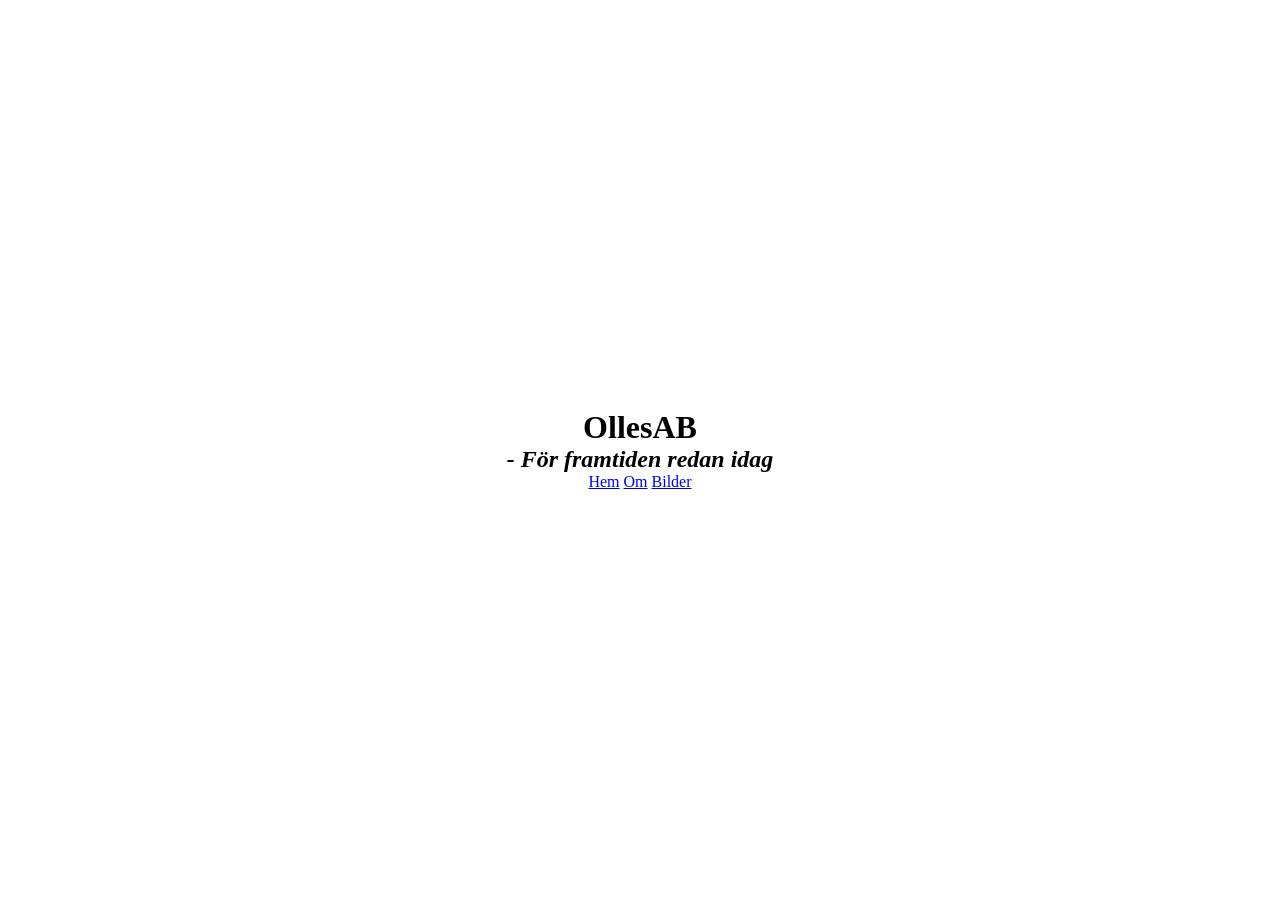
==== index.html @ 4ab4325e "Alpha 0.0" ====
<!DOCTYPE html>
<html lang="en">
<head>
    <meta charset="UTF-8">
    <meta name="viewport" content="width=device-width, initial-scale=1.0">
    <link rel="stylesheet" href="style.css">
    <title>Document</title>
</head>
<body>
    <header>
        <h1>OllesAB</h1>
        <h2><i>- För framtiden redan idag</i></h2>
    </header>
    <nav>
        <a href="index.html">Hem</a>
        <a href="about.html">Om</a>
        <a href="picture.html">Bilder</a>
    </nav>
    <main>

    </main>
    <footer>

    </footer>
</body>
</html>
---- style.css ----
*{
    margin: 0;
    padding: 0;
    box-sizing: border-box;
}

body{
    background-image: res/backdrop.jpg;
    margin: 0;
    display: flex;
    flex-direction: column;
    place-content: center;
    justify-content: center;
    align-items: center;
    text-align: center;
    min-height: 100dvh;
}
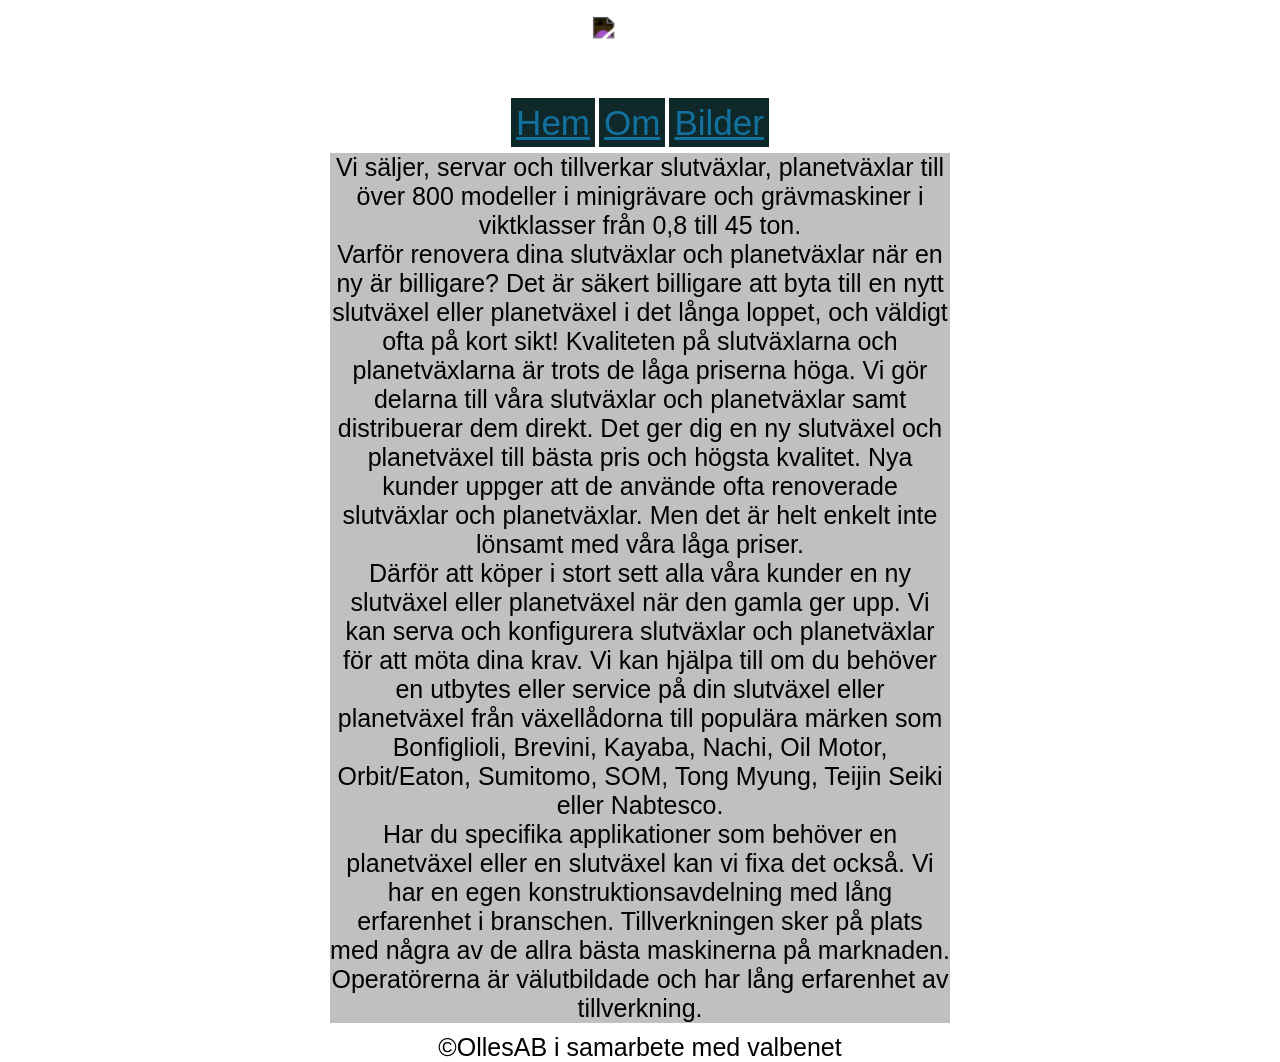
==== commit b89908b1: "Alpha 1.0" ====
--- a/index.html
+++ b/index.html
@@ -6,10 +6,12 @@
     <link rel="stylesheet" href="style.css">
     <title>Document</title>
 </head>
-<body>
+<body class="">
     <header>
-        <h1>OllesAB</h1>
-        <h2><i>- För framtiden redan idag</i></h2>
+        <div class="logo">
+            <img src="https://ollesab.mockelngymnasiet.com/res/OllLogo.gif" alt="Logotyp">
+        </div>
+            <h2><i>- För framtiden redan idag</i></h2>
     </header>
     <nav>
         <a href="index.html">Hem</a>
@@ -17,10 +19,16 @@
         <a href="picture.html">Bilder</a>
     </nav>
     <main>
+        <p class="fact">Vi säljer, servar och tillverkar slutväxlar, planetväxlar till över 800 modeller i minigrävare och grävmaskiner i viktklasser från 0,8 till 45 ton.</p>
 
+        <p class="fact">Varför renovera dina slutväxlar och planetväxlar när en ny är billigare? Det är säkert billigare att byta till en nytt slutväxel eller planetväxel i det långa loppet, och väldigt ofta på kort sikt! Kvaliteten på slutväxlarna och planetväxlarna är trots de låga priserna höga. Vi gör delarna till våra slutväxlar och planetväxlar samt distribuerar dem direkt. Det ger dig en ny slutväxel och planetväxel till bästa pris och högsta kvalitet. Nya kunder uppger att de använde ofta renoverade slutväxlar och planetväxlar. Men det är helt enkelt inte lönsamt med våra låga priser.</p>
+
+        <p class="fact">Därför att köper i stort sett alla våra kunder en ny slutväxel eller planetväxel när den gamla ger upp. Vi kan serva och konfigurera slutväxlar och planetväxlar för att möta dina krav. Vi kan hjälpa till om du behöver en utbytes eller service på din slutväxel eller planetväxel från växellådorna till populära märken som Bonfiglioli, Brevini, Kayaba, Nachi, Oil Motor, Orbit/Eaton, Sumitomo, SOM, Tong Myung, Teijin Seiki eller Nabtesco.</p>
+
+        <p class="fact">Har du specifika applikationer som behöver en planetväxel eller en slutväxel kan vi fixa det också. Vi har en egen konstruktionsavdelning med lång erfarenhet i branschen. Tillverkningen sker på plats med några av de allra bästa maskinerna på marknaden. Operatörerna är välutbildade och har lång erfarenhet av tillverkning.</p> 
     </main>
     <footer>
-
+        <p>&copy;OllesAB i samarbete med valbenet</p>
     </footer>
 </body>
 </html>
--- a/style.css
+++ b/style.css
@@ -5,7 +5,12 @@
 }
 
 body{
-    background-image: res/backdrop.jpg;
+    background-image: url(https://ollesab.mockelngymnasiet.com/res/backdrop2.jpg);
+    background-repeat: no-repeat;
+    background-size: cover;
+    background-position: center;
+    background-attachment: fixed;
+    backdrop-filter: blur(10px);
     margin: 0;
     display: flex;
     flex-direction: column;
@@ -14,4 +19,63 @@
     align-items: center;
     text-align: center;
     min-height: 100dvh;
+    width: auto;
+}
+header{
+    width: 100%;
+    text-align: center;
+    padding: 20px;
+    display: flex;
+    flex-direction: column;
+    place-content: center;
+    filter: invert(100%);
+    height: auto;
+}
+
+h1{
+    font-size: 50px;
+    font-family: 'Lucida Sans', 'Lucida Sans Regular', 'Lucida Grande', 'Lucida Sans Unicode', Geneva, Verdana, sans-serif;
+
+}
+
+h2{
+    font-size: 40px;
+    font-family: 'Lucida Sans', 'Lucida Sans Regular', 'Lucida Grande', 'Lucida Sans Unicode', Geneva, Verdana, sans-serif;
+
+}
+
+a{
+    font-size: 35px;
+    padding: 5px;
+    font-family: 'Lucida Sans', 'Lucida Sans Regular', 'Lucida Grande', 'Lucida Sans Unicode', Geneva, Verdana, sans-serif;
+    color: hsl(199.6 79.7% 34.7%);
+    background-color: oklch(26.11% 0.0319 198.74);
+}
+
+p{
+    font-size: 25px;
+    font-family: 'Lucida Sans', 'Lucida Sans Regular', 'Lucida Grande', 'Lucida Sans Unicode', Geneva, Verdana, sans-serif;
+
+}
+
+main{
+    margin: 0;
+    padding: 10px;
+    display: flex;
+    border-radius: 500px;
+    flex-direction: column;
+    place-content: center;
+    justify-content: center;
+    align-items: center;
+    text-align: center;
+    min-height: 70dvh;
+    width: 50%;
+}
+.fact{
+        background: rgba(165, 165, 165, 0.7);
+        
+}
+
+.logo{
+    transform: scale(1.35);
 }
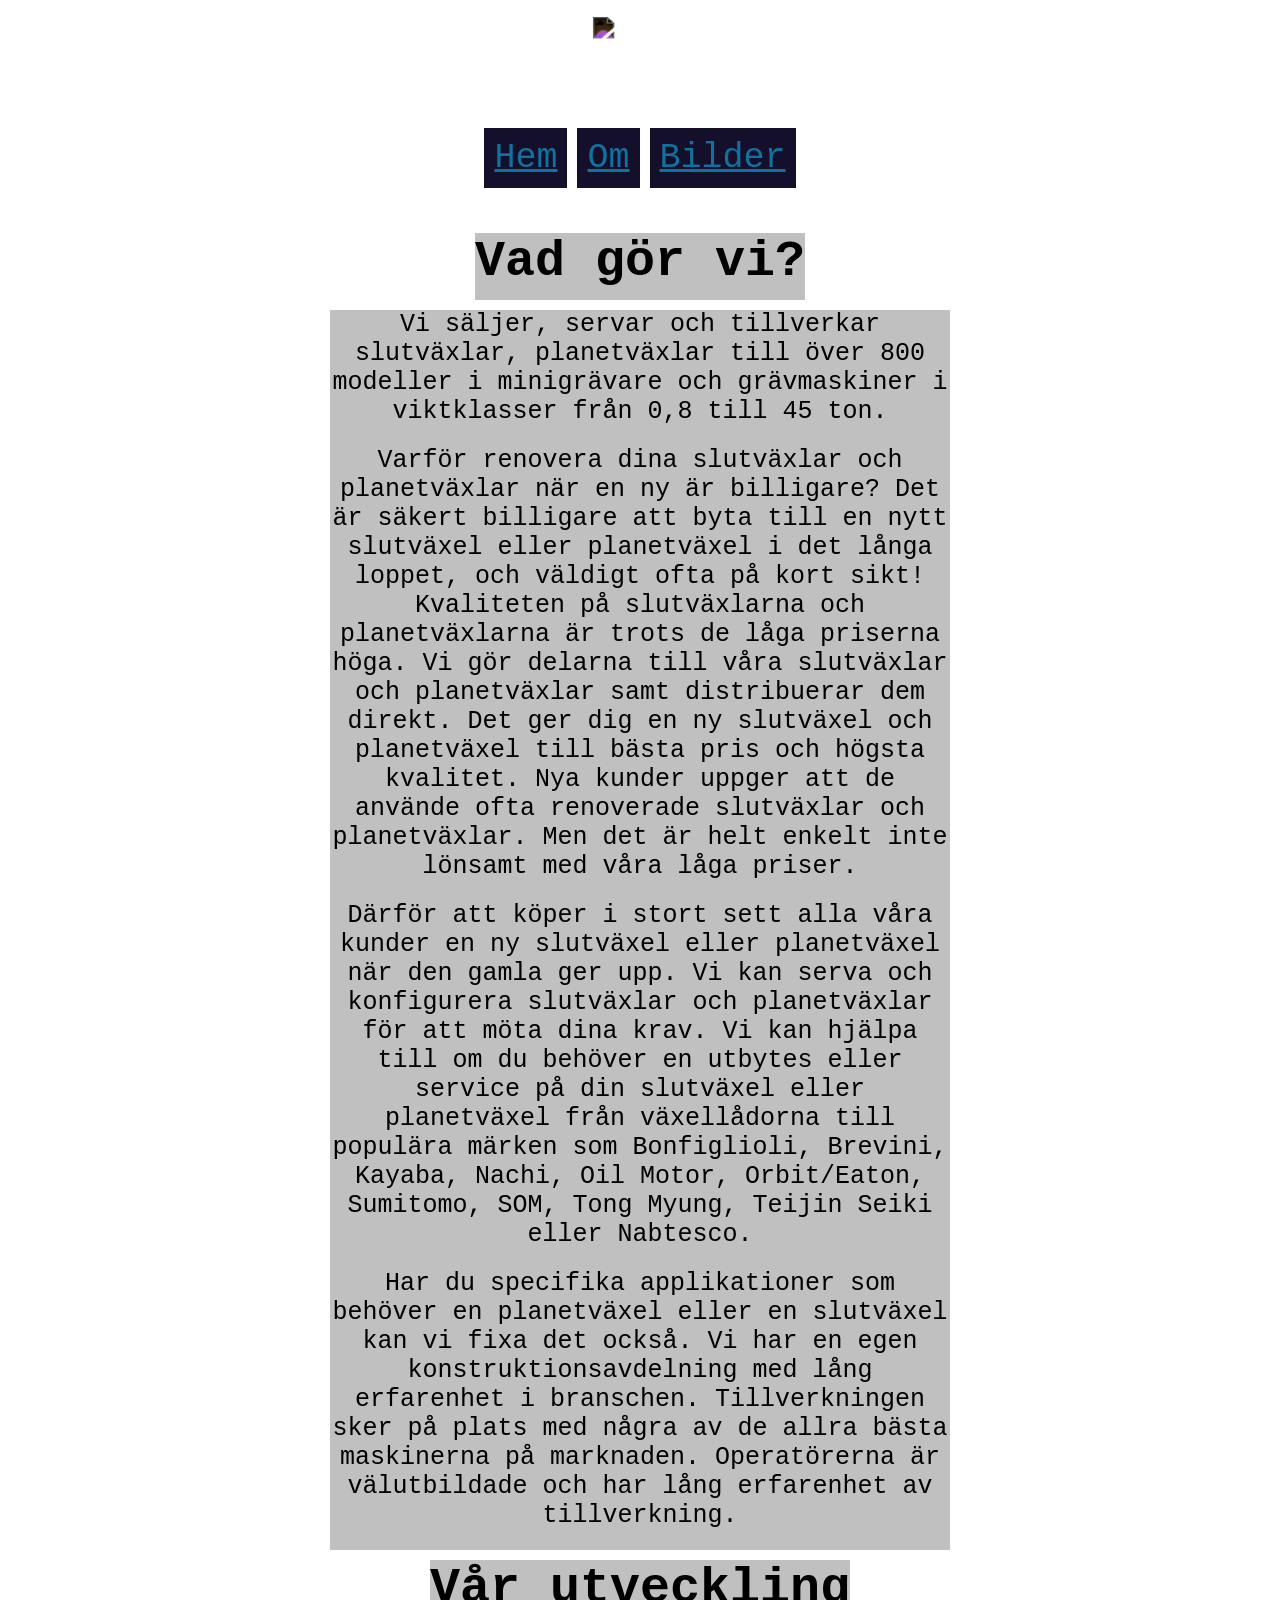
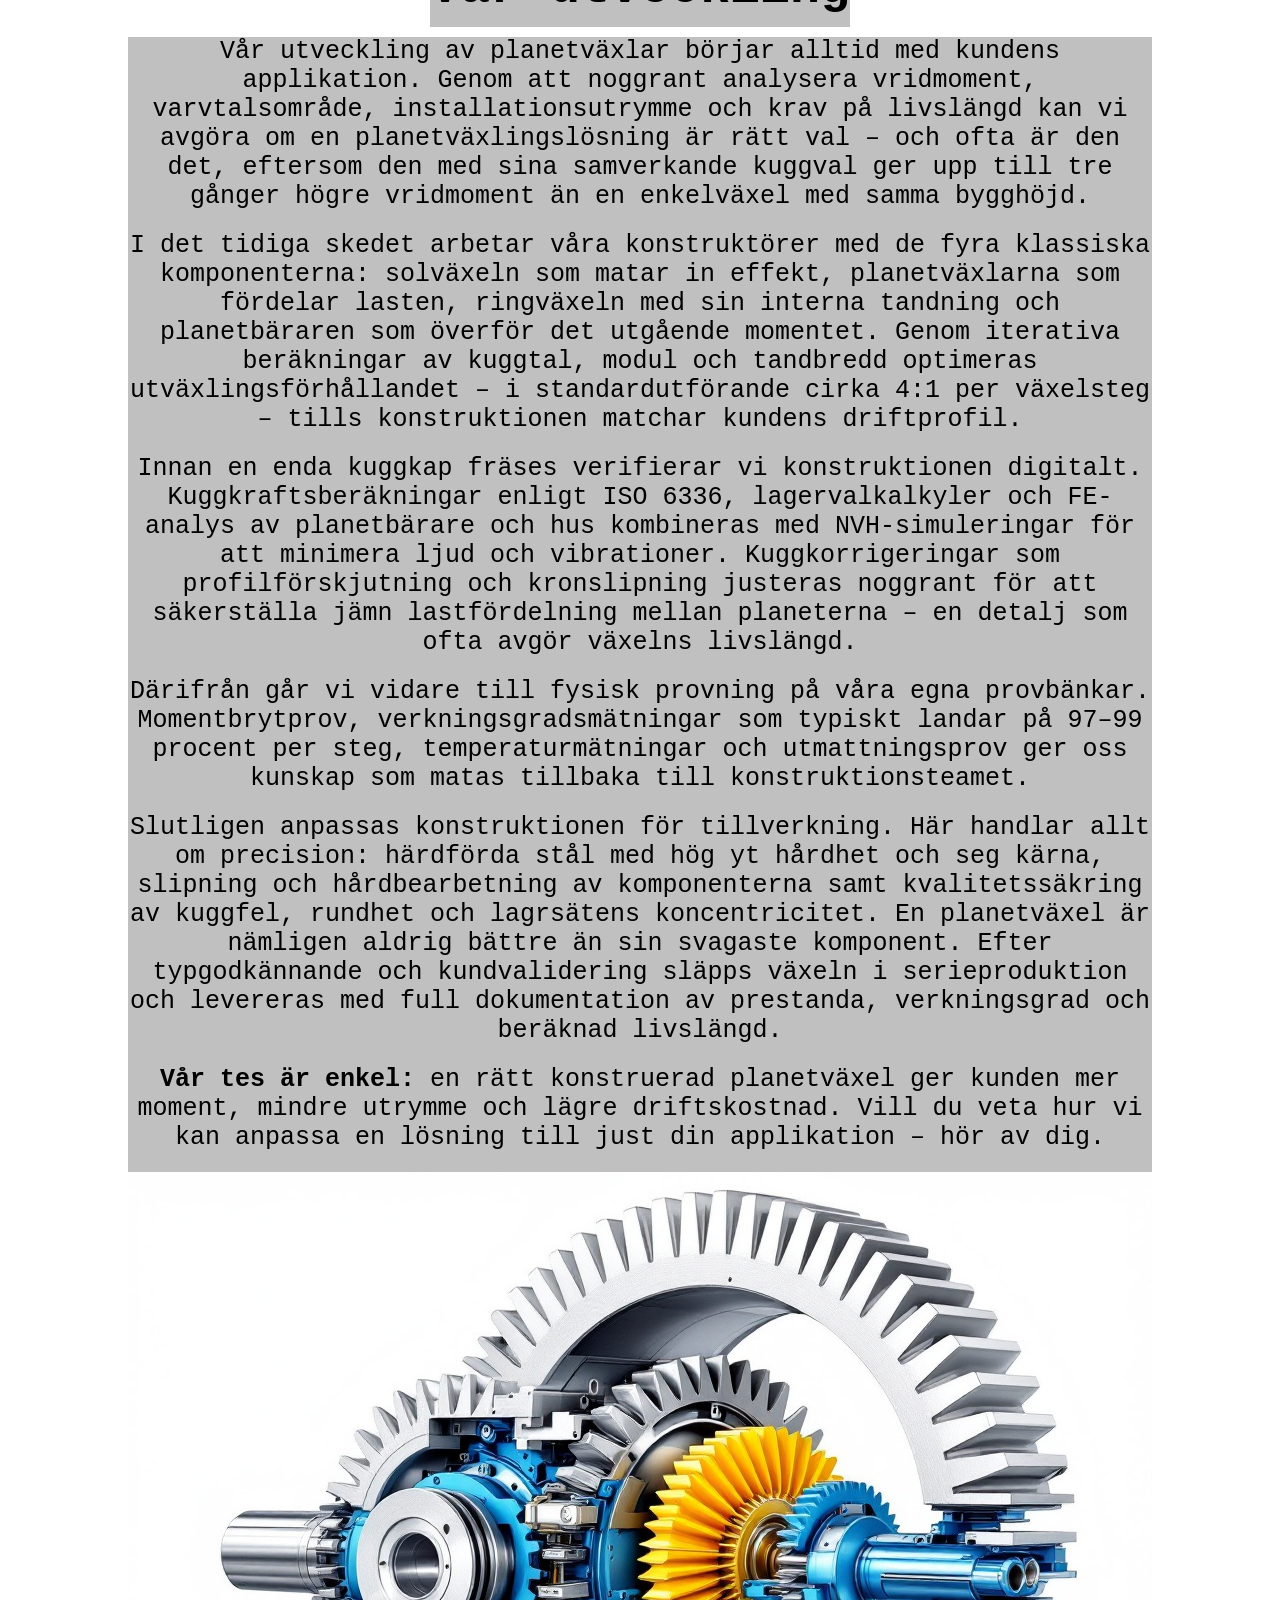
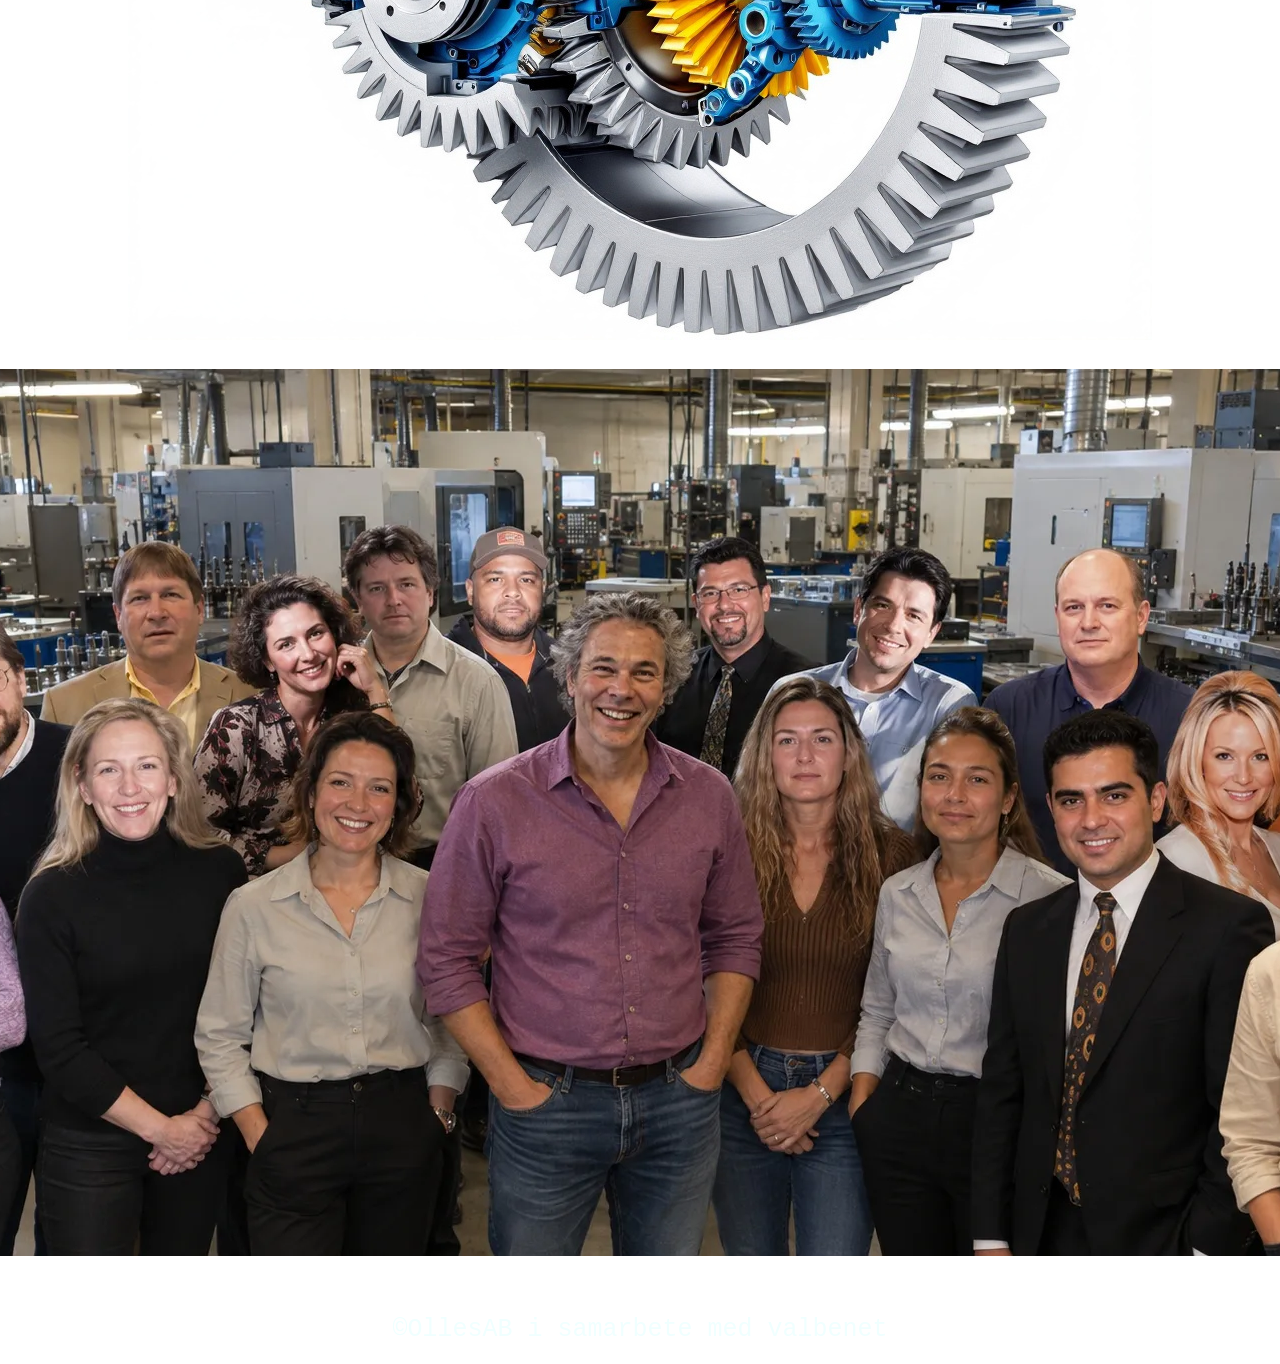
==== commit 1054beb2: "Alpha 2.0" ====
--- a/index.html
+++ b/index.html
@@ -19,15 +19,59 @@
         <a href="picture.html">Bilder</a>
     </nav>
     <main>
-        <p class="fact">Vi säljer, servar och tillverkar slutväxlar, planetväxlar till över 800 modeller i minigrävare och grävmaskiner i viktklasser från 0,8 till 45 ton.</p>
+        <div class="motto_titel">
+            <h1>
+                Vad gör vi?
+            </h1>
+        </div>
+        <div class="motto">
+            <p class="fact1">Vi säljer, servar och tillverkar slutväxlar, planetväxlar till över 800 modeller i minigrävare och grävmaskiner i viktklasser från 0,8 till 45 ton.</p>
 
-        <p class="fact">Varför renovera dina slutväxlar och planetväxlar när en ny är billigare? Det är säkert billigare att byta till en nytt slutväxel eller planetväxel i det långa loppet, och väldigt ofta på kort sikt! Kvaliteten på slutväxlarna och planetväxlarna är trots de låga priserna höga. Vi gör delarna till våra slutväxlar och planetväxlar samt distribuerar dem direkt. Det ger dig en ny slutväxel och planetväxel till bästa pris och högsta kvalitet. Nya kunder uppger att de använde ofta renoverade slutväxlar och planetväxlar. Men det är helt enkelt inte lönsamt med våra låga priser.</p>
+            <p class="fact2">Varför renovera dina slutväxlar och planetväxlar när en ny är billigare? Det är säkert billigare att byta till en nytt slutväxel eller planetväxel i det långa loppet, och väldigt ofta på kort sikt! Kvaliteten på slutväxlarna och planetväxlarna är trots de låga priserna höga. Vi gör delarna till våra slutväxlar och planetväxlar samt distribuerar dem direkt. Det ger dig en ny slutväxel och planetväxel till bästa pris och högsta kvalitet. Nya kunder uppger att de använde ofta renoverade slutväxlar och planetväxlar. Men det är helt enkelt inte lönsamt med våra låga priser.</p>
+    
+            <p class="fact3">Därför att köper i stort sett alla våra kunder en ny slutväxel eller planetväxel när den gamla ger upp. Vi kan serva och konfigurera slutväxlar och planetväxlar för att möta dina krav. Vi kan hjälpa till om du behöver en utbytes eller service på din slutväxel eller planetväxel från växellådorna till populära märken som Bonfiglioli, Brevini, Kayaba, Nachi, Oil Motor, Orbit/Eaton, Sumitomo, SOM, Tong Myung, Teijin Seiki eller Nabtesco.</p>
 
-        <p class="fact">Därför att köper i stort sett alla våra kunder en ny slutväxel eller planetväxel när den gamla ger upp. Vi kan serva och konfigurera slutväxlar och planetväxlar för att möta dina krav. Vi kan hjälpa till om du behöver en utbytes eller service på din slutväxel eller planetväxel från växellådorna till populära märken som Bonfiglioli, Brevini, Kayaba, Nachi, Oil Motor, Orbit/Eaton, Sumitomo, SOM, Tong Myung, Teijin Seiki eller Nabtesco.</p>
+            <p class="fact4">Har du specifika applikationer som behöver en planetväxel eller en slutväxel kan vi fixa det också. Vi har en egen konstruktionsavdelning med lång erfarenhet i branschen. Tillverkningen sker på plats med några av de allra bästa maskinerna på marknaden. Operatörerna är välutbildade och har lång erfarenhet av tillverkning.</p> 
+        </div>
+        <div class="utveckling_titel">
+            <h1>
+                Vår utveckling
+            </h1>
+        </div>
 
-        <p class="fact">Har du specifika applikationer som behöver en planetväxel eller en slutväxel kan vi fixa det också. Vi har en egen konstruktionsavdelning med lång erfarenhet i branschen. Tillverkningen sker på plats med några av de allra bästa maskinerna på marknaden. Operatörerna är välutbildade och har lång erfarenhet av tillverkning.</p> 
+        <div class="utveckling">
+            <p class="ut1">
+                Vår utveckling av planetväxlar börjar alltid med kundens applikation. Genom att noggrant analysera vridmoment, varvtalsområde, installationsutrymme och krav på livslängd kan vi avgöra om en planetväxlingslösning är rätt val – och ofta är den det, eftersom den med sina samverkande kuggval ger upp till tre gånger högre vridmoment än en enkelväxel med samma bygghöjd.
+            </p>
+
+            <p class="ut2">
+                I det tidiga skedet arbetar våra konstruktörer med de fyra klassiska komponenterna: solväxeln som matar in effekt, planetväxlarna som fördelar lasten, ringväxeln med sin interna tandning och planetbäraren som överför det utgående momentet. Genom iterativa beräkningar av kuggtal, modul och tandbredd optimeras utväxlingsförhållandet – i standardutförande cirka 4:1 per växelsteg – tills konstruktionen matchar kundens driftprofil.
+            </p>
+            
+            <p class="ut3">
+                Innan en enda kuggkap fräses verifierar vi konstruktionen digitalt. Kuggkraftsberäkningar enligt ISO 6336, lagervalkalkyler och FE-analys av planetbärare och hus kombineras med NVH-simuleringar för att minimera ljud och vibrationer. Kuggkorrigeringar som profilförskjutning och kronslipning justeras noggrant för att säkerställa jämn lastfördelning mellan planeterna – en detalj som ofta avgör växelns livslängd.
+            </p>
+
+            <p class="ut4">
+                Därifrån går vi vidare till fysisk provning på våra egna provbänkar. Momentbrytprov, verkningsgradsmätningar som typiskt landar på 97–99 procent per steg, temperaturmätningar och utmattningsprov ger oss kunskap som matas tillbaka till konstruktionsteamet.
+            </p>
+            <p class="ut5">
+                Slutligen anpassas konstruktionen för tillverkning. Här handlar allt om precision: härdförda stål med hög yt hårdhet och seg kärna, slipning och hårdbearbetning av komponenterna samt kvalitetssäkring av kuggfel, rundhet och lagrsätens koncentricitet. En planetväxel är nämligen aldrig bättre än sin svagaste komponent. Efter typgodkännande och kundvalidering släpps växeln i serieproduktion och levereras med full dokumentation av prestanda, verkningsgrad och beräknad livslängd.
+            </p>
+
+            <p class="ut6">
+                <b>Vår tes är enkel:</b> en rätt konstruerad planetväxel ger kunden mer moment, mindre utrymme och lägre driftskostnad. Vill du veta hur vi kan anpassa en lösning till just din applikation – hör av dig.
+            </p>
+            
+            <img src="e854b9fe-6032-4588-891a-8a260dca1e04.jpg" alt="planetväxel">
+
+        </div>
+        
+        <div class="produktion">
+            <img src="Bild.png" alt="Gruppbild">
+        </div>
     </main>
-    <footer>
+    <footer class="footer">
         <p>&copy;OllesAB i samarbete med valbenet</p>
     </footer>
 </body>
--- a/style.css
+++ b/style.css
@@ -32,29 +32,43 @@
     height: auto;
 }
 
+nav {
+    width: 100%;
+    text-align: center;
+    padding: 20px;
+    display: flex;
+    flex-direction: row;
+    place-content: center;
+    height: auto;
+}
+
 h1{
     font-size: 50px;
-    font-family: 'Lucida Sans', 'Lucida Sans Regular', 'Lucida Grande', 'Lucida Sans Unicode', Geneva, Verdana, sans-serif;
+    font-family: 'Courier New', Courier, monospace, sans-serif;
+    background: rgba(165, 165, 165, 0.7);
+    padding-bottom: 10px;
+    margin: 10px;
 
 }
 
 h2{
     font-size: 40px;
-    font-family: 'Lucida Sans', 'Lucida Sans Regular', 'Lucida Grande', 'Lucida Sans Unicode', Geneva, Verdana, sans-serif;
+    font-family: 'Courier New', Courier, monospace, sans-serif;
 
 }
 
 a{
     font-size: 35px;
-    padding: 5px;
-    font-family: 'Lucida Sans', 'Lucida Sans Regular', 'Lucida Grande', 'Lucida Sans Unicode', Geneva, Verdana, sans-serif;
+    margin: 5px;
+    padding: 10px;
+    font-family: 'Courier New', Courier, monospace, sans-serif;
     color: hsl(199.6 79.7% 34.7%);
-    background-color: oklch(26.11% 0.0319 198.74);
+    background-color: color(display-p3 0.0753 0.0596 0.1582);
 }
 
 p{
     font-size: 25px;
-    font-family: 'Lucida Sans', 'Lucida Sans Regular', 'Lucida Grande', 'Lucida Sans Unicode', Geneva, Verdana, sans-serif;
+    font-family: 'Courier New', Courier, monospace, sans-serif;
 
 }
 
@@ -71,11 +85,76 @@
     min-height: 70dvh;
     width: 50%;
 }
-.fact{
+.fact1{
         background: rgba(165, 165, 165, 0.7);
+        padding-bottom: 20px;
+}
+
+.fact2{
+        background: rgba(165, 165, 165, 0.7);
+        padding-bottom: 20px;
+        
+}
+
+.fact3{
+        background: rgba(165, 165, 165, 0.7);
+        padding-bottom: 20px;
+        
+}
+
+.fact4{
+        background: rgba(165, 165, 165, 0.7);
+        padding-bottom: 20px;
         
 }
 
 .logo{
     transform: scale(1.35);
-}+}
+
+footer{
+    width: 100%;
+    height: auto;
+    padding: 20px;
+    display: flex;
+    flex-direction: column;
+    place-content: center;
+}
+
+.footer p{
+    color: azure;
+}
+
+.produktion {
+    padding: 25px;
+}
+
+.ut1{
+    background: rgba(165, 165, 165, 0.7);
+    padding-bottom: 20px;
+}
+
+.ut2{
+    background: rgba(165, 165, 165, 0.7);
+    padding-bottom: 20px;
+}
+
+.ut3{
+    background: rgba(165, 165, 165, 0.7);
+    padding-bottom: 20px;
+}
+
+.ut4{
+    background: rgba(165, 165, 165, 0.7);
+    padding-bottom: 20px;
+}
+
+.ut5{
+    background: rgba(165, 165, 165, 0.7);
+    padding-bottom: 20px;
+}
+
+.ut6{
+    background: rgba(165, 165, 165, 0.7);
+    padding-bottom: 20px;
+}
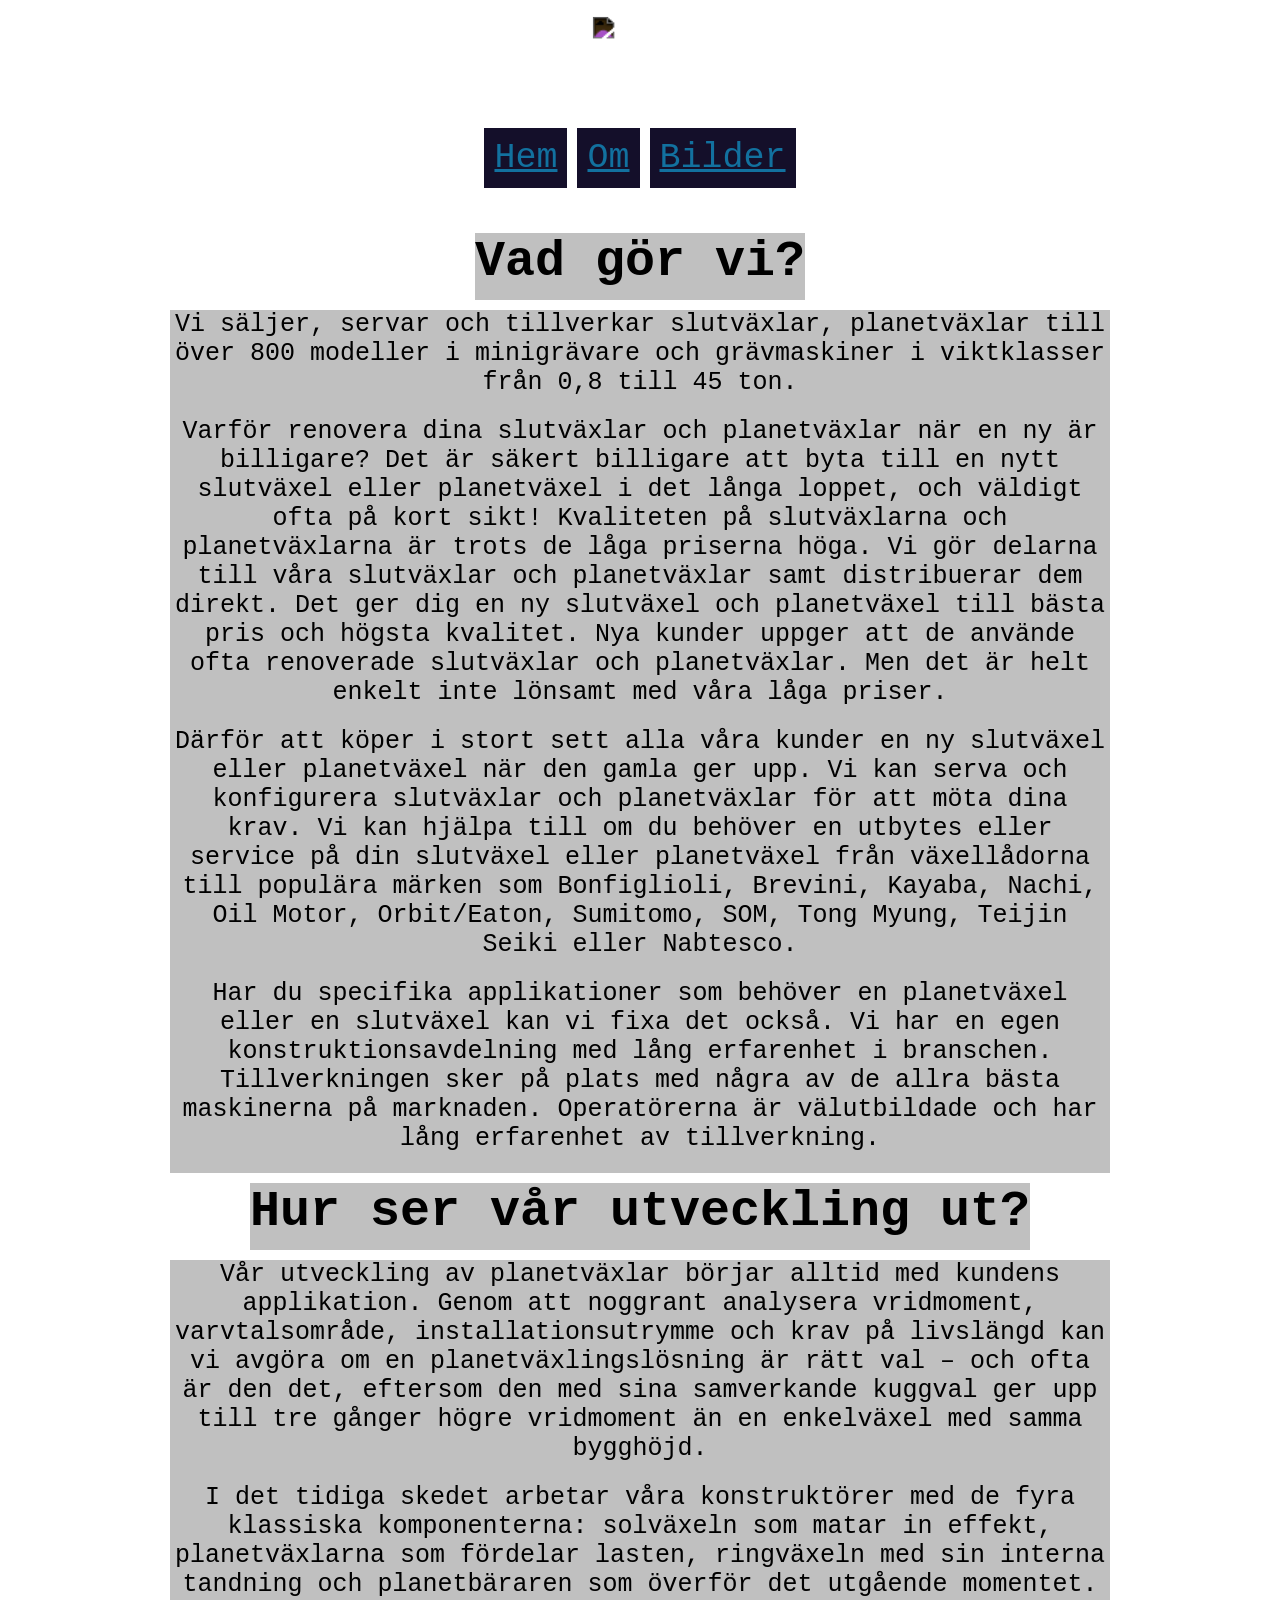
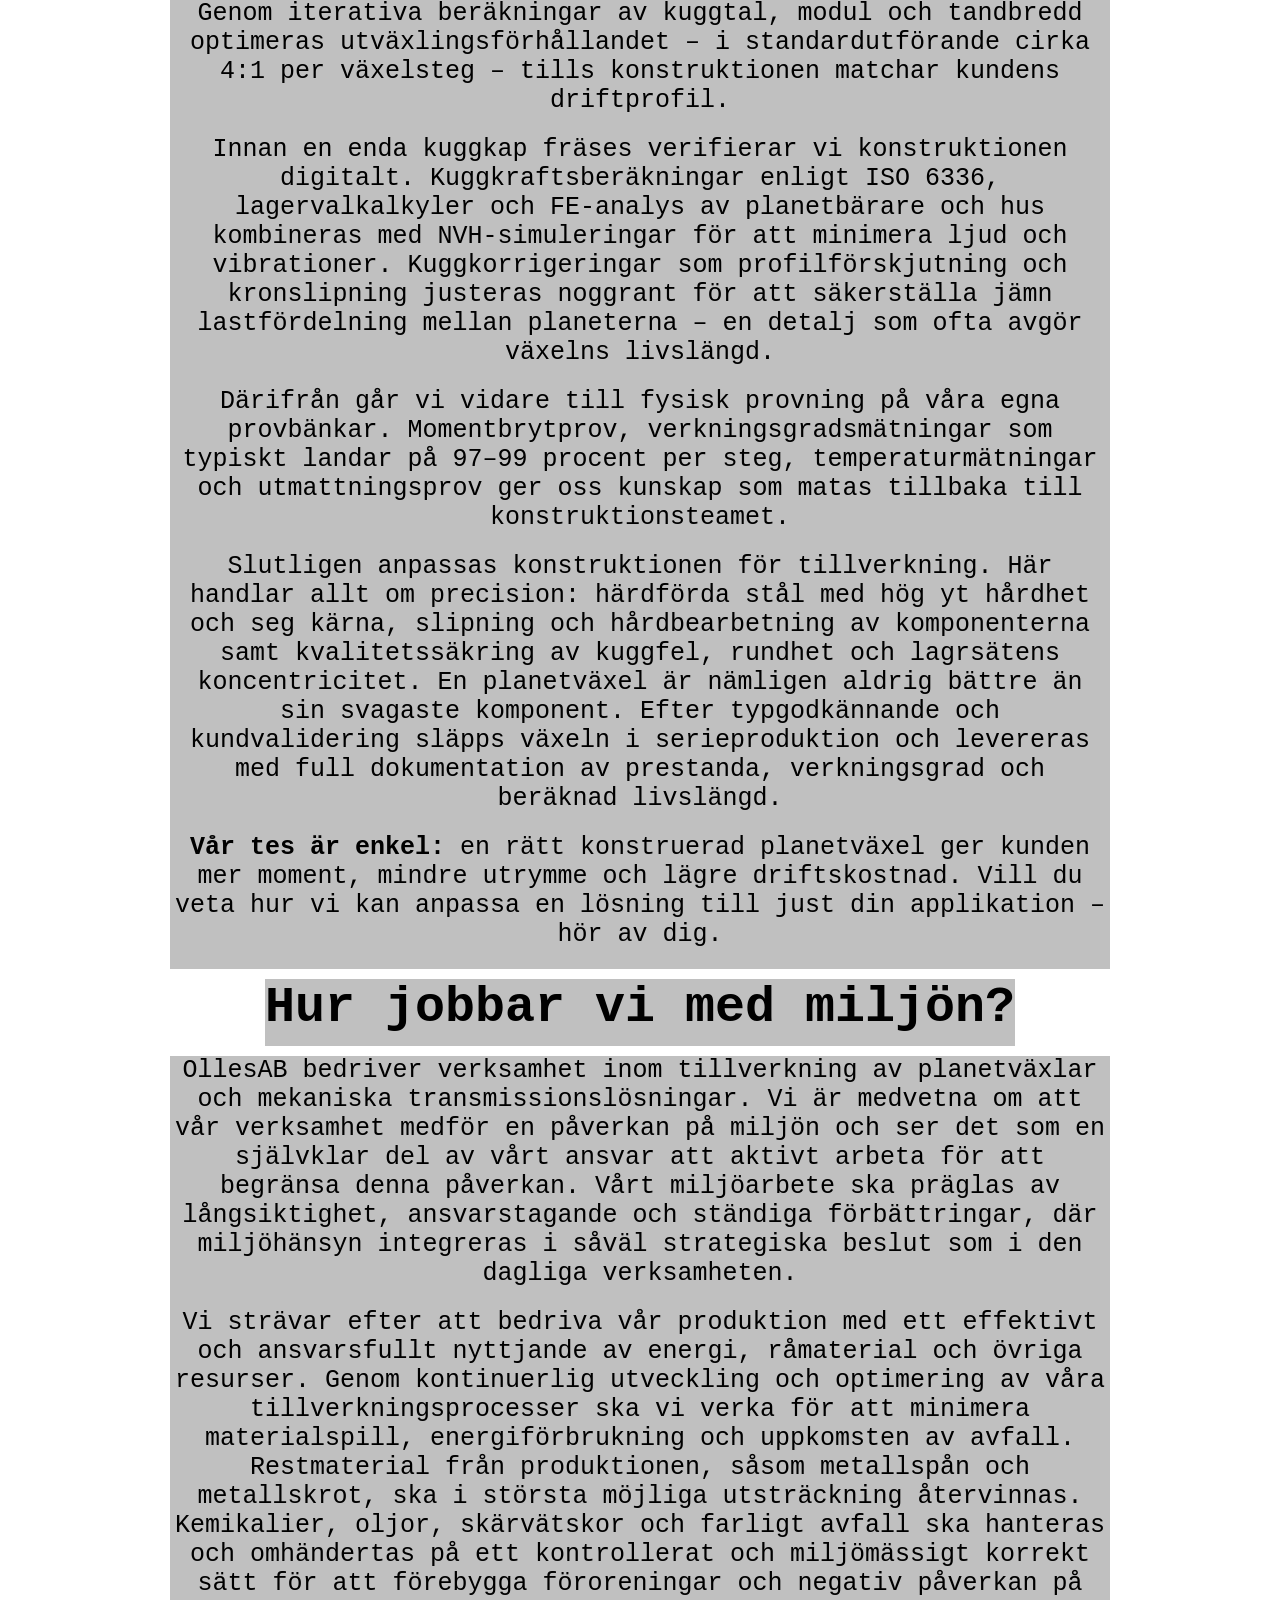
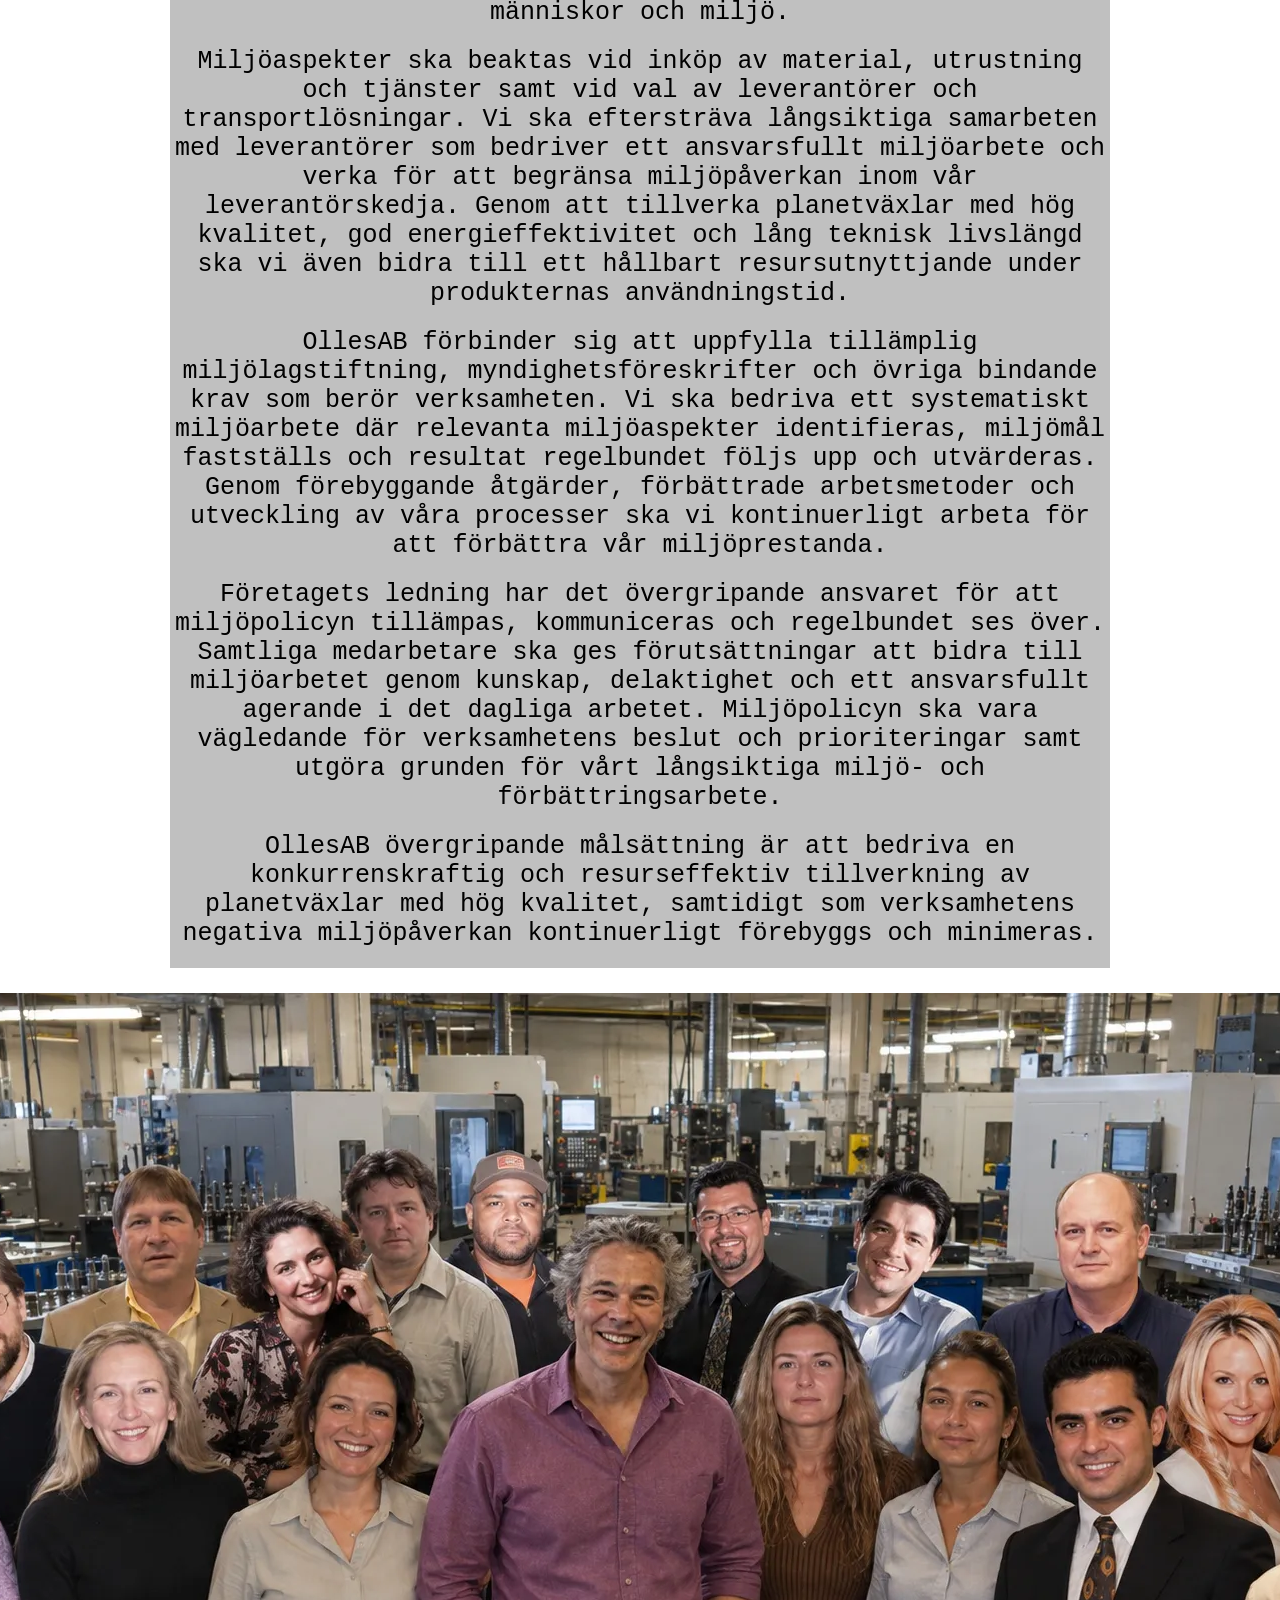
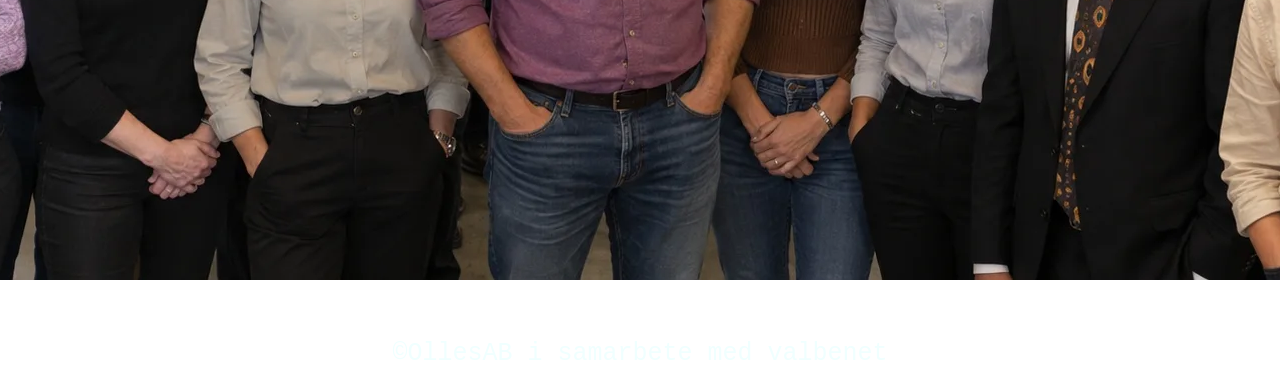
==== commit 6fd466fd: "Beta 2.0" ====
--- a/index.html
+++ b/index.html
@@ -35,7 +35,7 @@
         </div>
         <div class="utveckling_titel">
             <h1>
-                Vår utveckling
+                Hur ser vår utveckling ut?
             </h1>
         </div>
 
@@ -62,11 +62,29 @@
             <p class="ut6">
                 <b>Vår tes är enkel:</b> en rätt konstruerad planetväxel ger kunden mer moment, mindre utrymme och lägre driftskostnad. Vill du veta hur vi kan anpassa en lösning till just din applikation – hör av dig.
             </p>
+        </div>
+
+        <div class="miljö_titel">
+            <h1>Hur jobbar vi med miljön?</h1>
+        </div>
+
+        <div class="miljö">
+            <p>
+                OllesAB bedriver verksamhet inom tillverkning av planetväxlar och mekaniska transmissionslösningar. Vi är medvetna om att vår verksamhet medför en påverkan på miljön och ser det som en självklar del av vårt ansvar att aktivt arbeta för att begränsa denna påverkan. Vårt miljöarbete ska präglas av långsiktighet, ansvarstagande och ständiga förbättringar, där miljöhänsyn integreras i såväl strategiska beslut som i den dagliga verksamheten.
+            </p>
             
-            <img src="e854b9fe-6032-4588-891a-8a260dca1e04.jpg" alt="planetväxel">
-
+            <p>Vi strävar efter att bedriva vår produktion med ett effektivt och ansvarsfullt nyttjande av energi, råmaterial och övriga resurser. Genom kontinuerlig utveckling och optimering av våra tillverkningsprocesser ska vi verka för att minimera materialspill, energiförbrukning och uppkomsten av avfall. Restmaterial från produktionen, såsom metallspån och metallskrot, ska i största möjliga utsträckning återvinnas. Kemikalier, oljor, skärvätskor och farligt avfall ska hanteras och omhändertas på ett kontrollerat och miljömässigt korrekt sätt för att förebygga föroreningar och negativ påverkan på människor och miljö.</p>
+            
+            <p>Miljöaspekter ska beaktas vid inköp av material, utrustning och tjänster samt vid val av leverantörer och transportlösningar. Vi ska eftersträva långsiktiga samarbeten med leverantörer som bedriver ett ansvarsfullt miljöarbete och verka för att begränsa miljöpåverkan inom vår leverantörskedja. Genom att tillverka planetväxlar med hög kvalitet, god energieffektivitet och lång teknisk livslängd ska vi även bidra till ett hållbart resursutnyttjande under produkternas användningstid.</p>
+            
+            <p>OllesAB förbinder sig att uppfylla tillämplig miljölagstiftning, myndighetsföreskrifter och övriga bindande krav som berör verksamheten. Vi ska bedriva ett systematiskt miljöarbete där relevanta miljöaspekter identifieras, miljömål fastställs och resultat regelbundet följs upp och utvärderas. Genom förebyggande åtgärder, förbättrade arbetsmetoder och utveckling av våra processer ska vi kontinuerligt arbeta för att förbättra vår miljöprestanda.</p>
+            
+            <p>Företagets ledning har det övergripande ansvaret för att miljöpolicyn tillämpas, kommuniceras och regelbundet ses över. Samtliga medarbetare ska ges förutsättningar att bidra till miljöarbetet genom kunskap, delaktighet och ett ansvarsfullt agerande i det dagliga arbetet. Miljöpolicyn ska vara vägledande för verksamhetens beslut och prioriteringar samt utgöra grunden för vårt långsiktiga miljö- och förbättringsarbete.</p>
+            
+            <p>OllesAB övergripande målsättning är att bedriva en konkurrenskraftig och resurseffektiv tillverkning av planetväxlar med hög kvalitet, samtidigt som verksamhetens negativa miljöpåverkan kontinuerligt förebyggs och minimeras.</p>
         </div>
         
+
         <div class="produktion">
             <img src="Bild.png" alt="Gruppbild">
         </div>
--- a/style.css
+++ b/style.css
@@ -83,7 +83,7 @@
     align-items: center;
     text-align: center;
     min-height: 70dvh;
-    width: 50%;
+    width: 75%;
 }
 .fact1{
         background: rgba(165, 165, 165, 0.7);
@@ -158,3 +158,43 @@
     background: rgba(165, 165, 165, 0.7);
     padding-bottom: 20px;
 }
+
+.tree ul {
+  padding-top: 20px; 
+  position: relative;
+  display: flex;
+  justify-content: center;
+}
+
+.tree li {
+  list-style-type: none;
+  text-align: center;
+  position: relative;
+  padding: 20px 5px 0 5px;
+}
+
+.person {
+  border: 2px solid #4a90e2;
+  padding: 8px 12px;
+  text-decoration: none;
+  background: #f4f8fb;
+  color: #333;
+  display: inline-block;
+  border-radius: 6px;
+  font-family: 'Courier New', Courier, monospace, sans-serif;
+}
+
+.tree img{
+    width: 300px;
+    height: auto;
+    padding: 20px;
+}
+
+.ruta{
+    padding-left: 20px;
+}
+
+.miljö p{
+    background: rgba(165, 165, 165, 0.7);
+    padding-bottom: 20px;
+}
